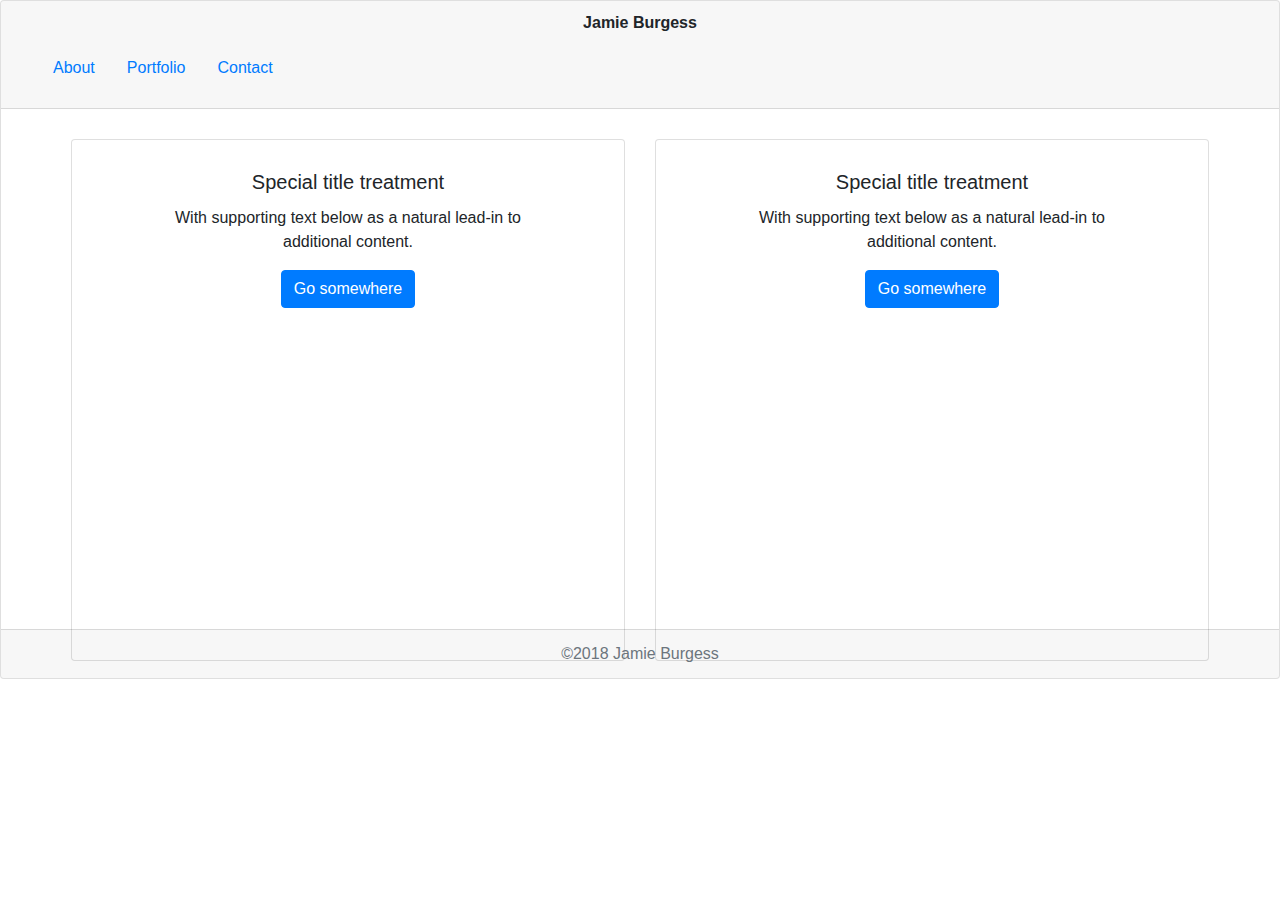
==== index.html @ bd1aae4e "added template, added navbar" ====
<!DOCTYPE html>
<html lang="en">
<head>
    <meta charset="UTF-8">
    <meta name="viewport" content="width=device-width, initial-scale=1, shrink-to-fit=no">
    <meta http-equiv="X-UA-Compatible" content="ie=edge">
    <link rel="stylesheet" href="https://maxcdn.bootstrapcdn.com/bootstrap/4.0.0/css/bootstrap.min.css" integrity="sha384-Gn5384xqQ1aoWXA+058RXPxPg6fy4IWvTNh0E263XmFcJlSAwiGgFAW/dAiS6JXm" crossorigin="anonymous">
    <link rel="stylesheet" href="Bootstrap-Practice.css">
    <title>Bootstrap Practice</title>
</head>

<body>


    <!--Bootstrap Add-in, "special title treatment"-->
    
    <div class="card text-center">
            <div class="header">
                <div class="card-header">
                <h1>Jamie Burgess</h1>
                <div class="navbar">
                    <ul class="nav justify-content-end">
                            <li class="nav-item">
                            <a class="nav-link active" href="#top">About</a>
                            </li>
                            <li class="nav-item">
                            <a class="nav-link" href="portfolio.html">Portfolio</a>
                            </li>
                            <li class="nav-item">
                            <a class="nav-link" href="contact.html">Contact</a>
                            </li>
                    </ul>
                </div>
            </div>
            
            
            
            
            <div class="card-body">
                    <div class="row">
                            <div class="col-sm-6">
                              <div class="card">
                                <div class="card-body">
                                  <h5 class="card-title">Special title treatment</h5>
                                  <p class="card-text">With supporting text below as a natural lead-in to additional content.</p>
                                  <a href="#" class="btn btn-primary">Go somewhere</a>
                                </div>
                              </div>
                            </div>
                            <div class="col-sm-6">
                              <div class="card">
                                <div class="card-body">
                                  <h5 class="card-title">Special title treatment</h5>
                                  <p class="card-text">With supporting text below as a natural lead-in to additional content.</p>
                                  <a href="#" class="btn btn-primary">Go somewhere</a>
                                </div>
                              </div>
                            </div>
                          </div>
            </div>
            <div class="card-footer text-muted">
              &copy;2018 Jamie Burgess
            </div>
          </div>
    <!-- end of "special title treatment"-->



    <!--Optional JavaScript-->
    <!--jQuery first, then Popper.js, then Bootstrap JS -->
    <script src="https://code.jquery.com/jquery-3.2.1.slim.min.js" integrity="sha384-KJ3o2DKtIkvYIK3UENzmM7KCkRr/rE9/Qpg6aAZGJwFDMVNA/GpGFF93hXpG5KkN" crossorigin="anonymous"></script>
    <script src="https://cdnjs.cloudflare.com/ajax/libs/popper.js/1.12.9/umd/popper.min.js" integrity="sha384-ApNbgh9B+Y1QKtv3Rn7W3mgPxhU9K/ScQsAP7hUibX39j7fakFPskvXusvfa0b4Q" crossorigin="anonymous"></script>
    <script src="https://maxcdn.bootstrapcdn.com/bootstrap/4.0.0/js/bootstrap.min.js" integrity="sha384-JZR6Spejh4U02d8jOt6vLEHfe/JQGiRRSQQxSfFWpi1MquVdAyjUar5+76PVCmYl" crossorigin="anonymous"></script>
</body>

</html>
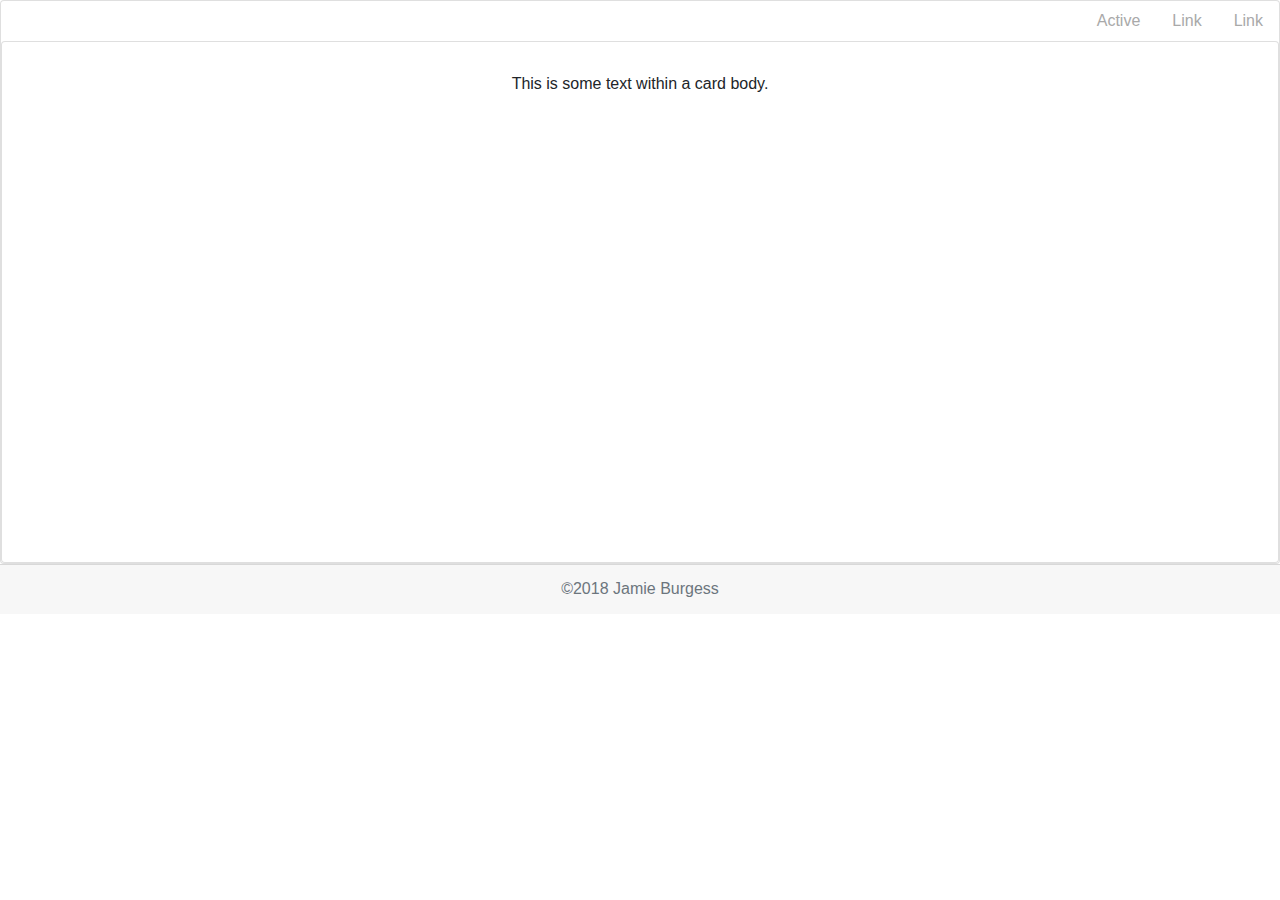
==== commit 0def401a: "changed card body and navbar" ====
--- a/index.html
+++ b/index.html
@@ -16,52 +16,35 @@
     
     <div class="card text-center">
             <div class="header">
-                <div class="card-header">
-                <h1>Jamie Burgess</h1>
-                <div class="navbar">
-                    <ul class="nav justify-content-end">
-                            <li class="nav-item">
-                            <a class="nav-link active" href="#top">About</a>
-                            </li>
-                            <li class="nav-item">
-                            <a class="nav-link" href="portfolio.html">Portfolio</a>
-                            </li>
-                            <li class="nav-item">
-                            <a class="nav-link" href="contact.html">Contact</a>
-                            </li>
-                    </ul>
-                </div>
+                <!--<div class="card-header">
+                <h1>Jamie Burgess</h1>-->
+                        <ul class="nav justify-content-end">
+                                <li class="nav-item">
+                                  <a class="nav-link active" href="#">Active</a>
+                                </li>
+                                <li class="nav-item">
+                                  <a class="nav-link" href="#">Link</a>
+                                </li>
+                                <li class="nav-item">
+                                  <a class="nav-link" href="#">Link</a>
+                                </li>
+                        </ul>
+                <!--</div>-->
             </div>
             
             
-            
-            
-            <div class="card-body">
-                    <div class="row">
-                            <div class="col-sm-6">
-                              <div class="card">
-                                <div class="card-body">
-                                  <h5 class="card-title">Special title treatment</h5>
-                                  <p class="card-text">With supporting text below as a natural lead-in to additional content.</p>
-                                  <a href="#" class="btn btn-primary">Go somewhere</a>
-                                </div>
-                              </div>
-                            </div>
-                            <div class="col-sm-6">
-                              <div class="card">
-                                <div class="card-body">
-                                  <h5 class="card-title">Special title treatment</h5>
-                                  <p class="card-text">With supporting text below as a natural lead-in to additional content.</p>
-                                  <a href="#" class="btn btn-primary">Go somewhere</a>
-                                </div>
-                              </div>
-                            </div>
-                          </div>
+            <div class="card">
+                    <div class="card-body">
+                      This is some text within a card body.
+                    </div>
+            </div>
+          
+
             </div>
             <div class="card-footer text-muted">
               &copy;2018 Jamie Burgess
             </div>
-          </div>
+    </div>
     <!-- end of "special title treatment"-->
 
 
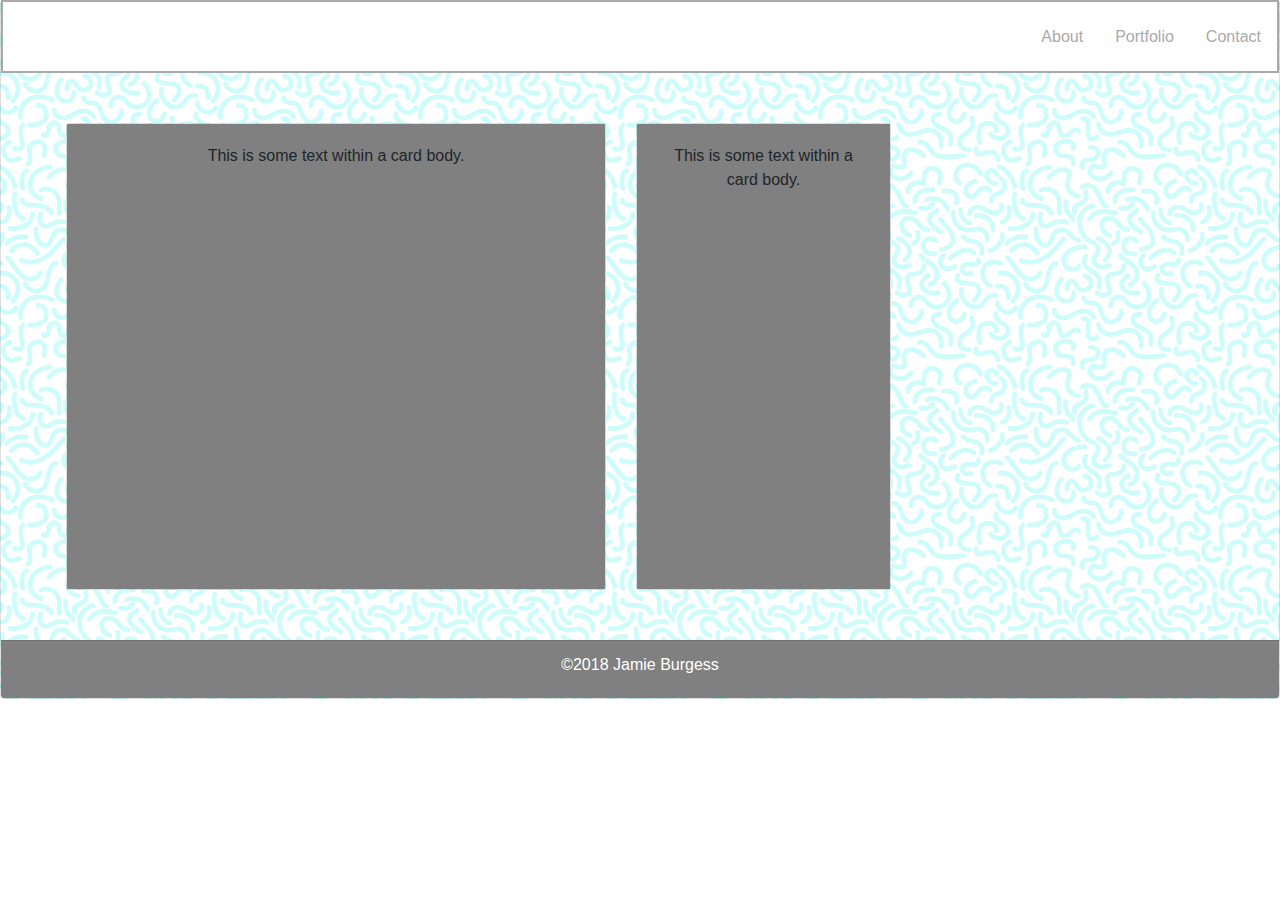
==== commit 4b54488d: "added background picture, added a second column" ====
--- a/index.html
+++ b/index.html
@@ -14,35 +14,47 @@
 
     <!--Bootstrap Add-in, "special title treatment"-->
     
-    <div class="card text-center">
+    <div class="card text-center" image="background_wormz.png" alt="blue and white background image">
             <div class="header">
                 <!--<div class="card-header">
                 <h1>Jamie Burgess</h1>-->
-                        <ul class="nav justify-content-end">
-                                <li class="nav-item">
-                                  <a class="nav-link active" href="#">Active</a>
-                                </li>
-                                <li class="nav-item">
-                                  <a class="nav-link" href="#">Link</a>
-                                </li>
-                                <li class="nav-item">
-                                  <a class="nav-link" href="#">Link</a>
-                                </li>
-                        </ul>
+                        
+                                <ul class="nav justify-content-end">
+                                        <li class="nav-item">
+                                        <a class="nav-link active" href="#top">About</a>
+                                        </li>
+                                        <li class="nav-item">
+                                        <a class="nav-link" href="portfolio.html">Portfolio</a>
+                                        </li>
+                                        <li class="nav-item">
+                                        <a class="nav-link" href="contact.html">Contact</a>
+                                        </li>
+                                </ul>
                 <!--</div>-->
             </div>
             
-            
-            <div class="card">
-                    <div class="card-body">
-                      This is some text within a card body.
+            <div class="container">
+                    <div class="row">
+                            <div class="col-sm-6">
+                                <div class="card">
+                                        <div class="card-body">
+                                        This is some text within a card body.
+                                        </div>
+                                </div>
+                            </div>
+
+                            <div class="col-sm-3">
+                                <div class="card">
+                                            <div class="card-body">
+                                            This is some text within a card body.
+                                            </div>
+                                </div>
+                            </div>
                     </div>
             </div>
-          
 
-            </div>
             <div class="card-footer text-muted">
-              &copy;2018 Jamie Burgess
+              <p>&copy;2018 Jamie Burgess</p>
             </div>
     </div>
     <!-- end of "special title treatment"-->
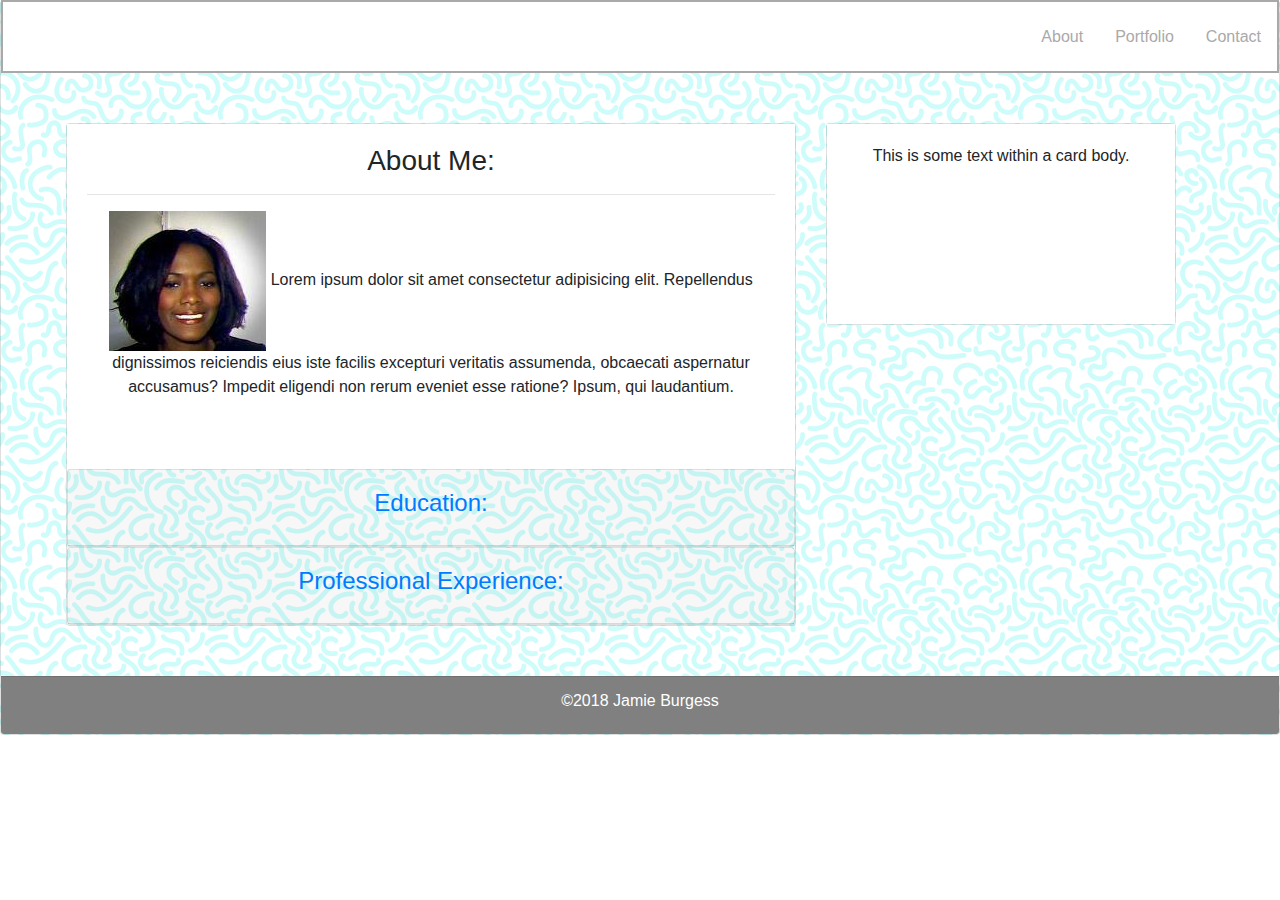
==== commit 37a32807: "added accordian style element, profile pic, adjusted margins and padding" ====
--- a/index.html
+++ b/index.html
@@ -18,6 +18,8 @@
             <div class="header">
                 <!--<div class="card-header">
                 <h1>Jamie Burgess</h1>-->
+
+                    
                         
                                 <ul class="nav justify-content-end">
                                         <li class="nav-item">
@@ -35,19 +37,62 @@
             
             <div class="container">
                     <div class="row">
-                            <div class="col-sm-6">
+                            <div class="col-sm-8">
+                                <div class="card">
+                                        <div class="card-body">
+
+                                        <h3>About Me:</h3><hr/>
+                                        <img src="profile-pic.jpg" alt="profile picture">
+                                        Lorem ipsum dolor sit amet consectetur adipisicing elit. Repellendus dignissimos reiciendis eius iste facilis excepturi veritatis assumenda, obcaecati aspernatur accusamus? Impedit eligendi non rerum eveniet esse ratione? Ipsum, qui laudantium.
+                                        </div>
+
+<!-- ------------------------------------------accordian style element-------------------------------------------->
+<!---------------------------------------------------------------------------------------------------------------->
+
+<div id="accordion">
+        <div class="card">
+            <div class="card-header" id="headingOne">
+                <h4 class="mb-0">
+                    <button class="btn btn-link collapsed" data-toggle="collapse" data-target="#collapseOne" aria-expanded="false" aria-controls="collapseOne">
+                    <h4>Education: </h4>
+                    </button>
+                </h4>
+            </div>
+      
+        <div id="collapseOne" class="collapse" aria-labelledby="headingOne" data-parent="#accordion">
+            <div class="card-body">
+              lorem...
+            </div>
+        </div>
+        </div>
+
+        <div class="card">
+            <div class="card-header" id="headingTwo">
+                <h4 class="mb-0">
+                    <button class="btn btn-link collapsed" data-toggle="collapse" data-target="#collapseTwo" aria-expanded="false" aria-controls="collapseTwo">
+                    <h4>Professional Experience: </h4>
+                    </button>
+                </h4>
+            </div>
+        <div id="collapseTwo" class="collapse" aria-labelledby="headingTwo" data-parent="#accordion">
+            <div class="card-body">
+              lorem...
+            </div>
+        </div>
+        </div>
+</div>
+
+
+<!----------------------------------------------------------------------------------------------------------------->
+<!-- ----------------------------------------------end of accordian------------------------------------------------>
+                                </div>
+                            </div>
+
+                            <div class="col-sm-4">
                                 <div class="card">
                                         <div class="card-body">
                                         This is some text within a card body.
                                         </div>
-                                </div>
-                            </div>
-
-                            <div class="col-sm-3">
-                                <div class="card">
-                                            <div class="card-body">
-                                            This is some text within a card body.
-                                            </div>
                                 </div>
                             </div>
                     </div>
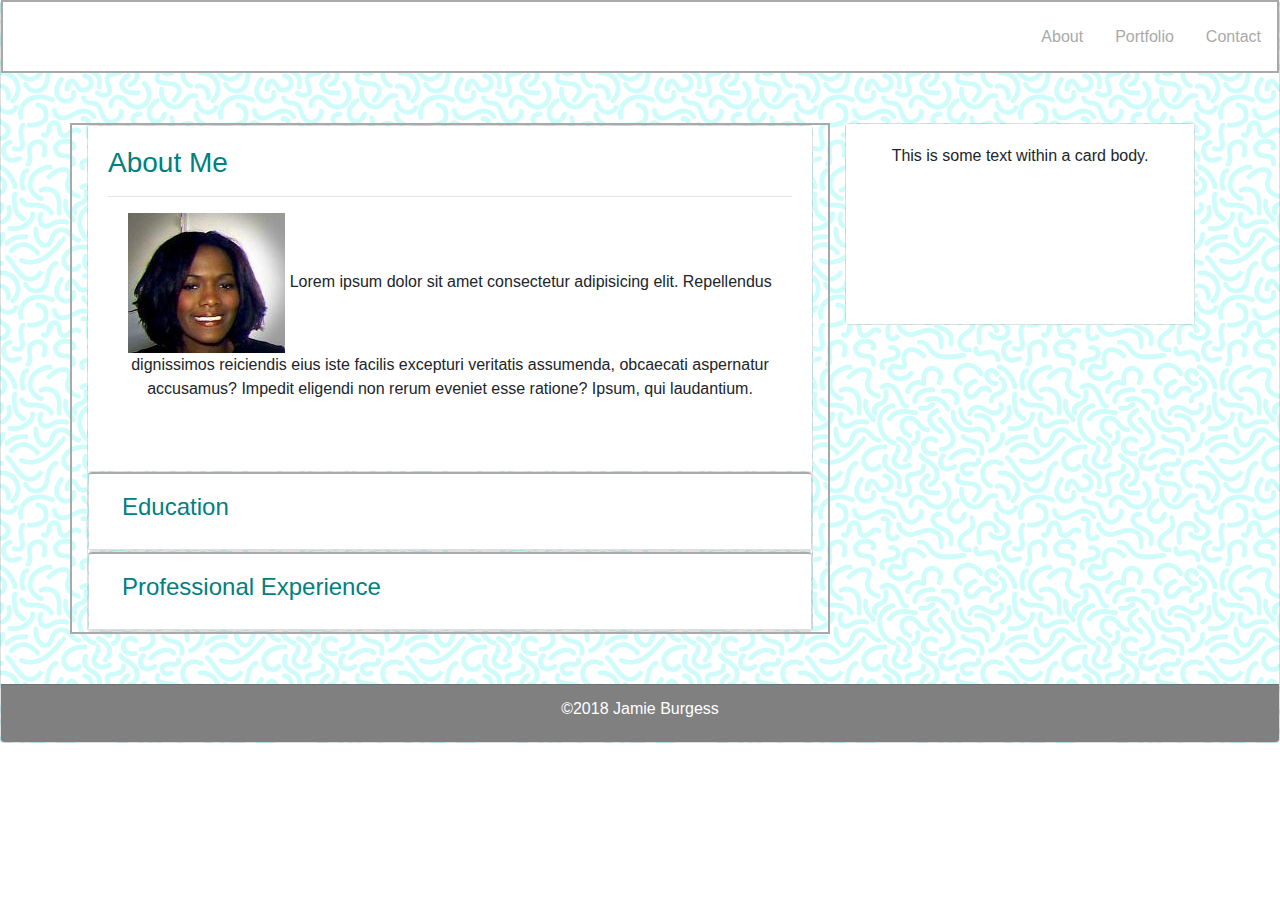
==== commit cf5502ae: "updated margins" ====
--- a/index.html
+++ b/index.html
@@ -15,6 +15,7 @@
     <!--Bootstrap Add-in, "special title treatment"-->
     
     <div class="card text-center" image="background_wormz.png" alt="blue and white background image">
+    <div class="wrapper">
             <div class="header">
                 <!--<div class="card-header">
                 <h1>Jamie Burgess</h1>-->
@@ -34,14 +35,14 @@
                                 </ul>
                 <!--</div>-->
             </div>
-            
+             
             <div class="container">
                     <div class="row">
                             <div class="col-sm-8">
                                 <div class="card">
                                         <div class="card-body">
 
-                                        <h3>About Me:</h3><hr/>
+                                        <h3>About Me</h3><hr/>
                                         <img src="profile-pic.jpg" alt="profile picture">
                                         Lorem ipsum dolor sit amet consectetur adipisicing elit. Repellendus dignissimos reiciendis eius iste facilis excepturi veritatis assumenda, obcaecati aspernatur accusamus? Impedit eligendi non rerum eveniet esse ratione? Ipsum, qui laudantium.
                                         </div>
@@ -54,7 +55,7 @@
             <div class="card-header" id="headingOne">
                 <h4 class="mb-0">
                     <button class="btn btn-link collapsed" data-toggle="collapse" data-target="#collapseOne" aria-expanded="false" aria-controls="collapseOne">
-                    <h4>Education: </h4>
+                    <h4>Education </h4>
                     </button>
                 </h4>
             </div>
@@ -70,7 +71,7 @@
             <div class="card-header" id="headingTwo">
                 <h4 class="mb-0">
                     <button class="btn btn-link collapsed" data-toggle="collapse" data-target="#collapseTwo" aria-expanded="false" aria-controls="collapseTwo">
-                    <h4>Professional Experience: </h4>
+                    <h4>Professional Experience </h4>
                     </button>
                 </h4>
             </div>
@@ -102,6 +103,7 @@
               <p>&copy;2018 Jamie Burgess</p>
             </div>
     </div>
+    </div>
     <!-- end of "special title treatment"-->
 
 
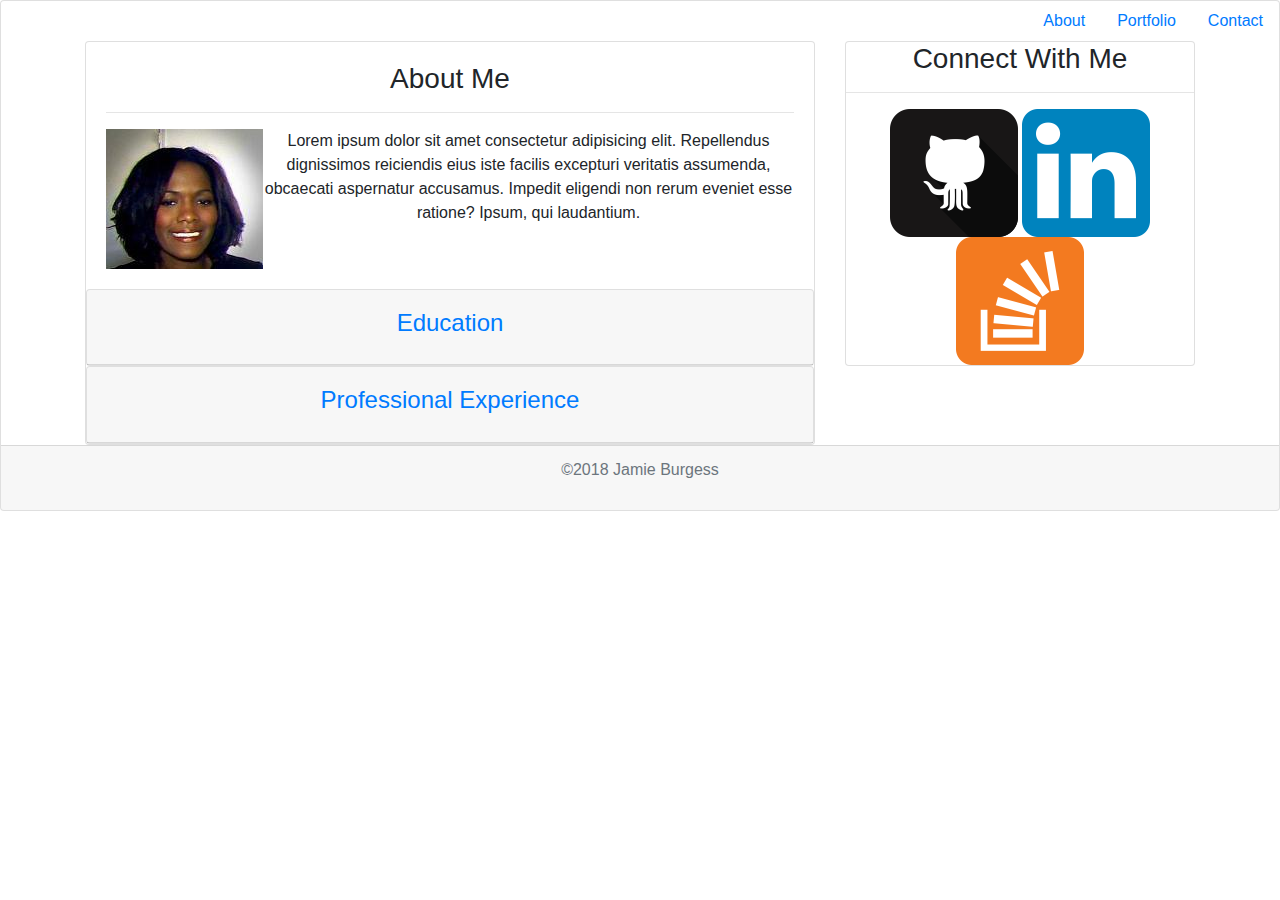
==== commit 1432d7a1: "updated aside element and contents, changed page and section margins and padding" ====
--- a/index.html
+++ b/index.html
@@ -5,7 +5,7 @@
     <meta name="viewport" content="width=device-width, initial-scale=1, shrink-to-fit=no">
     <meta http-equiv="X-UA-Compatible" content="ie=edge">
     <link rel="stylesheet" href="https://maxcdn.bootstrapcdn.com/bootstrap/4.0.0/css/bootstrap.min.css" integrity="sha384-Gn5384xqQ1aoWXA+058RXPxPg6fy4IWvTNh0E263XmFcJlSAwiGgFAW/dAiS6JXm" crossorigin="anonymous">
-    <link rel="stylesheet" href="Bootstrap-Practice.css">
+    <link rel="stylesheet" href="Bootstrap-Portfolio.css">
     <title>Bootstrap Practice</title>
 </head>
 
@@ -15,7 +15,7 @@
     <!--Bootstrap Add-in, "special title treatment"-->
     
     <div class="card text-center" image="background_wormz.png" alt="blue and white background image">
-    <div class="wrapper">
+    
             <div class="header">
                 <!--<div class="card-header">
                 <h1>Jamie Burgess</h1>-->
@@ -35,6 +35,8 @@
                                 </ul>
                 <!--</div>-->
             </div>
+
+        <div class="wrapper">
              
             <div class="container">
                     <div class="row">
@@ -43,8 +45,8 @@
                                         <div class="card-body">
 
                                         <h3>About Me</h3><hr/>
-                                        <img src="profile-pic.jpg" alt="profile picture">
-                                        Lorem ipsum dolor sit amet consectetur adipisicing elit. Repellendus dignissimos reiciendis eius iste facilis excepturi veritatis assumenda, obcaecati aspernatur accusamus? Impedit eligendi non rerum eveniet esse ratione? Ipsum, qui laudantium.
+                                        <p class="intro"><img src="profile-pic.jpg" alt="profile picture" align="left";>
+                                        Lorem ipsum dolor sit amet consectetur adipisicing elit. Repellendus dignissimos reiciendis eius iste facilis excepturi veritatis assumenda, obcaecati aspernatur accusamus. Impedit eligendi non rerum eveniet esse ratione? Ipsum, qui laudantium.</p>
                                         </div>
 
 <!-- ------------------------------------------accordian style element-------------------------------------------->
@@ -62,7 +64,9 @@
       
         <div id="collapseOne" class="collapse" aria-labelledby="headingOne" data-parent="#accordion">
             <div class="card-body">
-              lorem...
+            <p><h6>2018- Coding Boot Camp, University of Texas-Houston Campus</h6></p>
+            <p><h6>2015- Masters of Social Work, University of Texas at San Antonio</h6></p>
+            <p><h6>2008- Bachelors of Arts in Social Science, Ashford University</h6></p>
             </div>
         </div>
         </div>
@@ -77,33 +81,57 @@
             </div>
         <div id="collapseTwo" class="collapse" aria-labelledby="headingTwo" data-parent="#accordion">
             <div class="card-body">
-              lorem...
+              <p><h6>2015-2017- Organization </h6>
+              Duties: Lorem ipsum, dolor sit amet consectetur adipisicing elit. Provident quam soluta cumque quo ut, hic modi dicta, eos non iusto neque cupiditate recusandae repellendus iste suscipit.</p>
+
+              <p><h6>2014-2015- Internship</h6>
+              Duties: Lorem ipsum, dolor sit amet consectetur adipisicing elit. Nisi, dolore et corrupti in quaerat, vero dolorum doloribus placeat temporibus architecto unde minima inventore quo laudantium.</p>
+
+              <p><h6>2013-2014- Internship</h6>
+              Duties: Lorem ipsum dolor sit amet consectetur adipisicing elit. Officia eum beatae nemo quaerat, reprehenderit distinctio et excepturi unde mollitia earum, ipsum veritatis. Sint ab assumenda laudantium.
+              </p>
+
+              <p><h6>2008-2013- Organization</h6>Duties: lorem...</p>
             </div>
         </div>
         </div>
 </div>
 
-
+</div>
+</div>
 <!----------------------------------------------------------------------------------------------------------------->
 <!-- ----------------------------------------------end of accordian------------------------------------------------>
-                                </div>
-                            </div>
+                                
+
+
+<!--------------------------"Connect with Me" section and social media icons--------------------------------------- -->
 
                             <div class="col-sm-4">
                                 <div class="card">
-                                        <div class="card-body">
-                                        This is some text within a card body.
+                                        <div class="card-bodyAside">
+                                                <div id="asideContents">
+                                                        <h3 class="connect">Connect With Me</h3>
+                                                        <hr class="hrule"/>
+                                                            <div class="iconGroup">
+                                                            <a href="https://github.com/" target="_blank"><img src="github_icon.png" alt="github icon" class="icon"></a>
+                                                            <a href="https://linkedIn.com/" target="_blank"><img src="linkedin_icon.png" alt="linkedIn icon" class="icon"></a>
+                                                            <a href="https://stackoverflow.com" target="_blank"><img src="stackoverflow_icon.png" alt="stack overflow icon" class="icon"></a>
+                                                            </div>
+                                                        </div>
                                         </div>
                                 </div>
                             </div>
                     </div>
             </div>
+            </div>
+<!-- --------------------------------------------footer------------------------------- -->
 
             <div class="card-footer text-muted">
               <p>&copy;2018 Jamie Burgess</p>
             </div>
+    
     </div>
-    </div>
+
     <!-- end of "special title treatment"-->
 
 
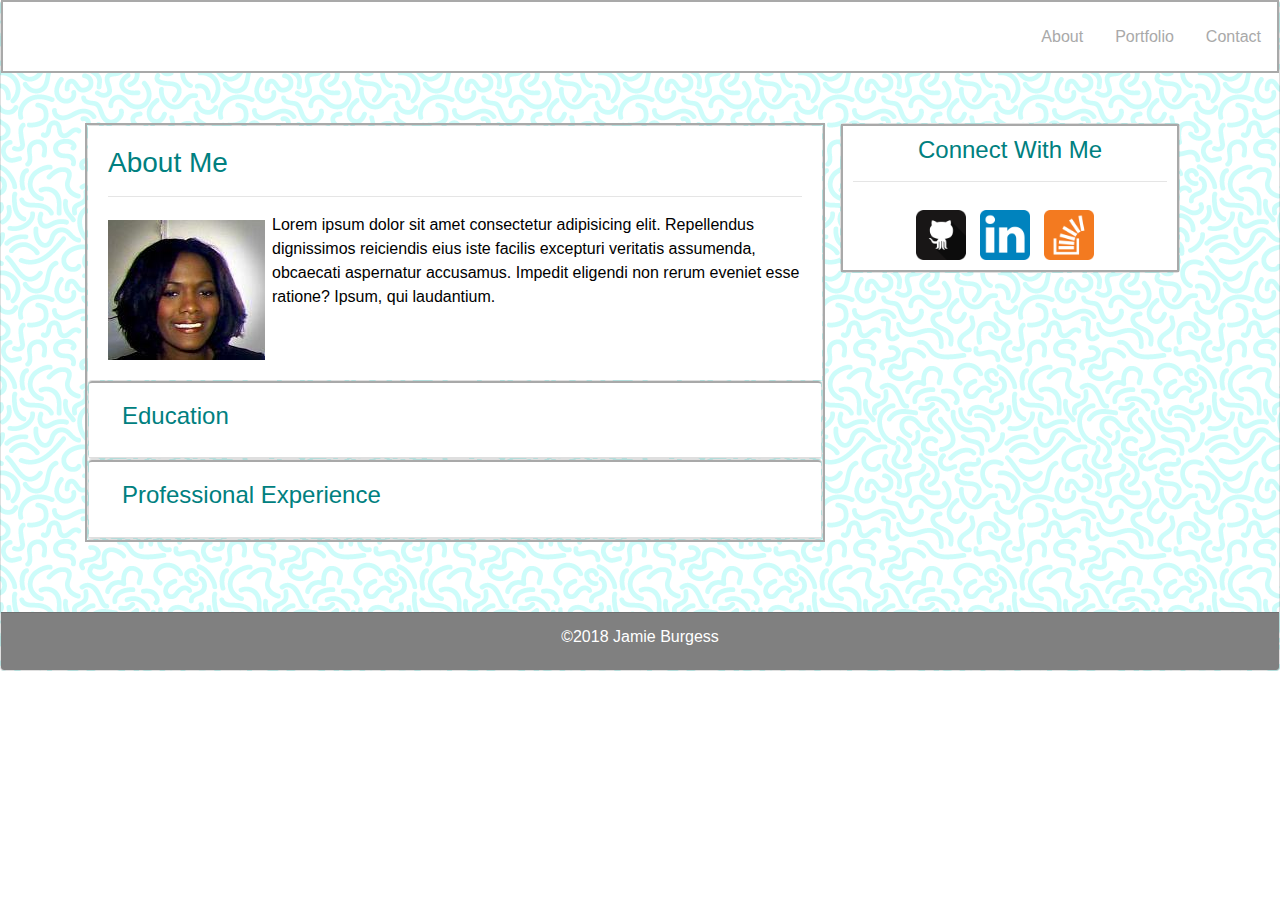
==== commit a49447cf: "updated style sheet link" ====
--- a/index.html
+++ b/index.html
@@ -127,7 +127,7 @@
 <!-- --------------------------------------------footer------------------------------- -->
 
             <div class="card-footer text-muted">
-              <p>&copy;2018 Jamie Burgess</p>
+              <p class="footerText">&copy;2018 Jamie Burgess</p>
             </div>
     
     </div>
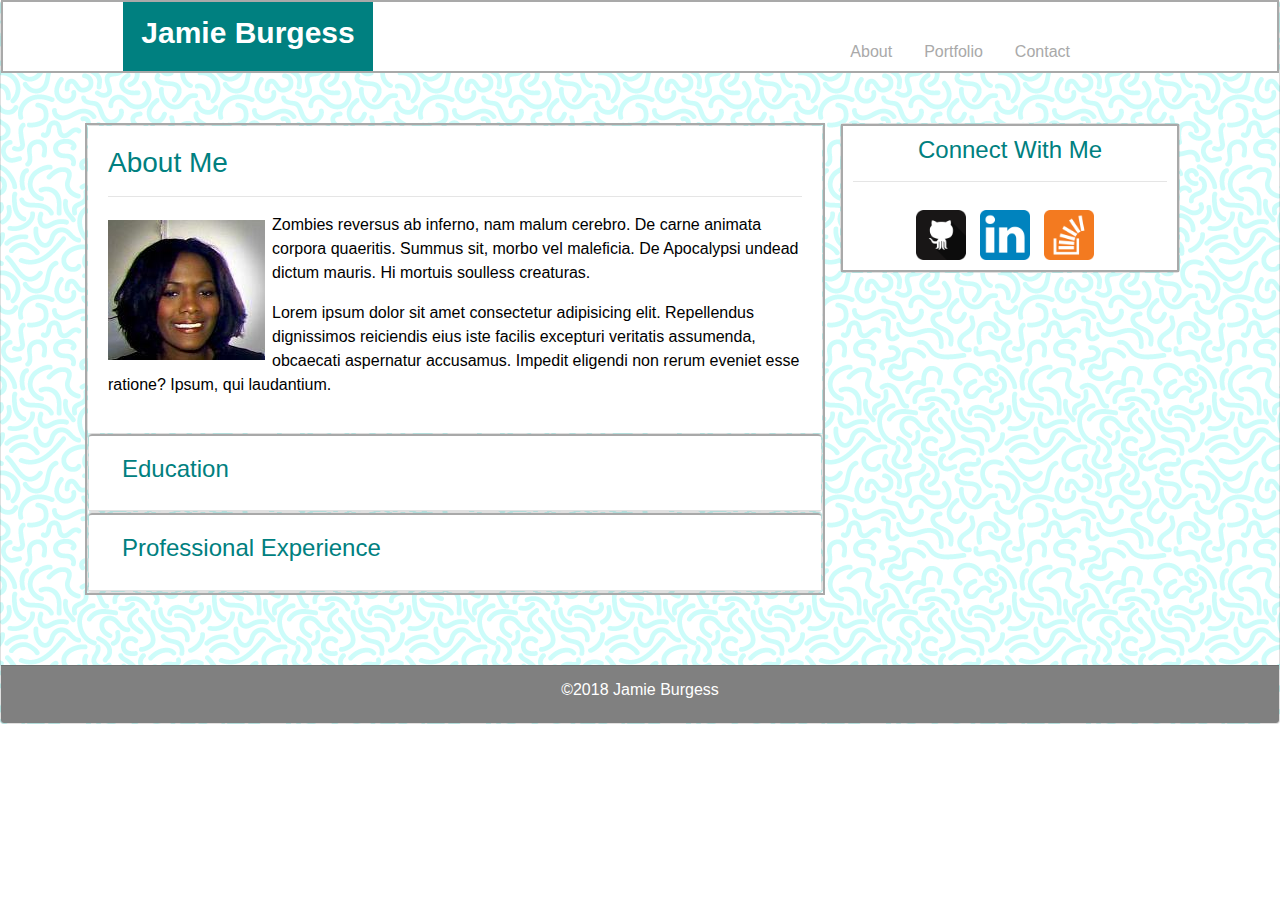
==== commit 87365244: "adjusted navbar, header, aside" ====
--- a/index.html
+++ b/index.html
@@ -20,8 +20,10 @@
                 <!--<div class="card-header">
                 <h1>Jamie Burgess</h1>-->
 
+                <h1>Jamie Burgess</h1>
+
                     
-                        
+                            <nav class="navbar">
                                 <ul class="nav justify-content-end">
                                         <li class="nav-item">
                                         <a class="nav-link active" href="#top">About</a>
@@ -33,6 +35,7 @@
                                         <a class="nav-link" href="contact.html">Contact</a>
                                         </li>
                                 </ul>
+                            </nav>                                
                 <!--</div>-->
             </div>
 
@@ -45,8 +48,9 @@
                                         <div class="card-body">
 
                                         <h3>About Me</h3><hr/>
-                                        <p class="intro"><img src="profile-pic.jpg" alt="profile picture" align="left";>
-                                        Lorem ipsum dolor sit amet consectetur adipisicing elit. Repellendus dignissimos reiciendis eius iste facilis excepturi veritatis assumenda, obcaecati aspernatur accusamus. Impedit eligendi non rerum eveniet esse ratione? Ipsum, qui laudantium.</p>
+                                        <p class="intro"><img src="profile-pic.jpg" alt="profile picture" align="left";>Zombies reversus ab inferno, nam malum cerebro. De carne animata corpora quaeritis. Summus sit​​, morbo vel maleficia. De Apocalypsi undead dictum mauris. Hi mortuis soulless creaturas.</p>
+                                        
+                                        <p class="intro">Lorem ipsum dolor sit amet consectetur adipisicing elit. Repellendus dignissimos reiciendis eius iste facilis excepturi veritatis assumenda, obcaecati aspernatur accusamus. Impedit eligendi non rerum eveniet esse ratione? Ipsum, qui laudantium.</p>
                                         </div>
 
 <!-- ------------------------------------------accordian style element-------------------------------------------->
@@ -57,7 +61,7 @@
             <div class="card-header" id="headingOne">
                 <h4 class="mb-0">
                     <button class="btn btn-link collapsed" data-toggle="collapse" data-target="#collapseOne" aria-expanded="false" aria-controls="collapseOne">
-                    <h4>Education </h4>
+                    <h4 class="h3Collapse">Education </h4>
                     </button>
                 </h4>
             </div>
